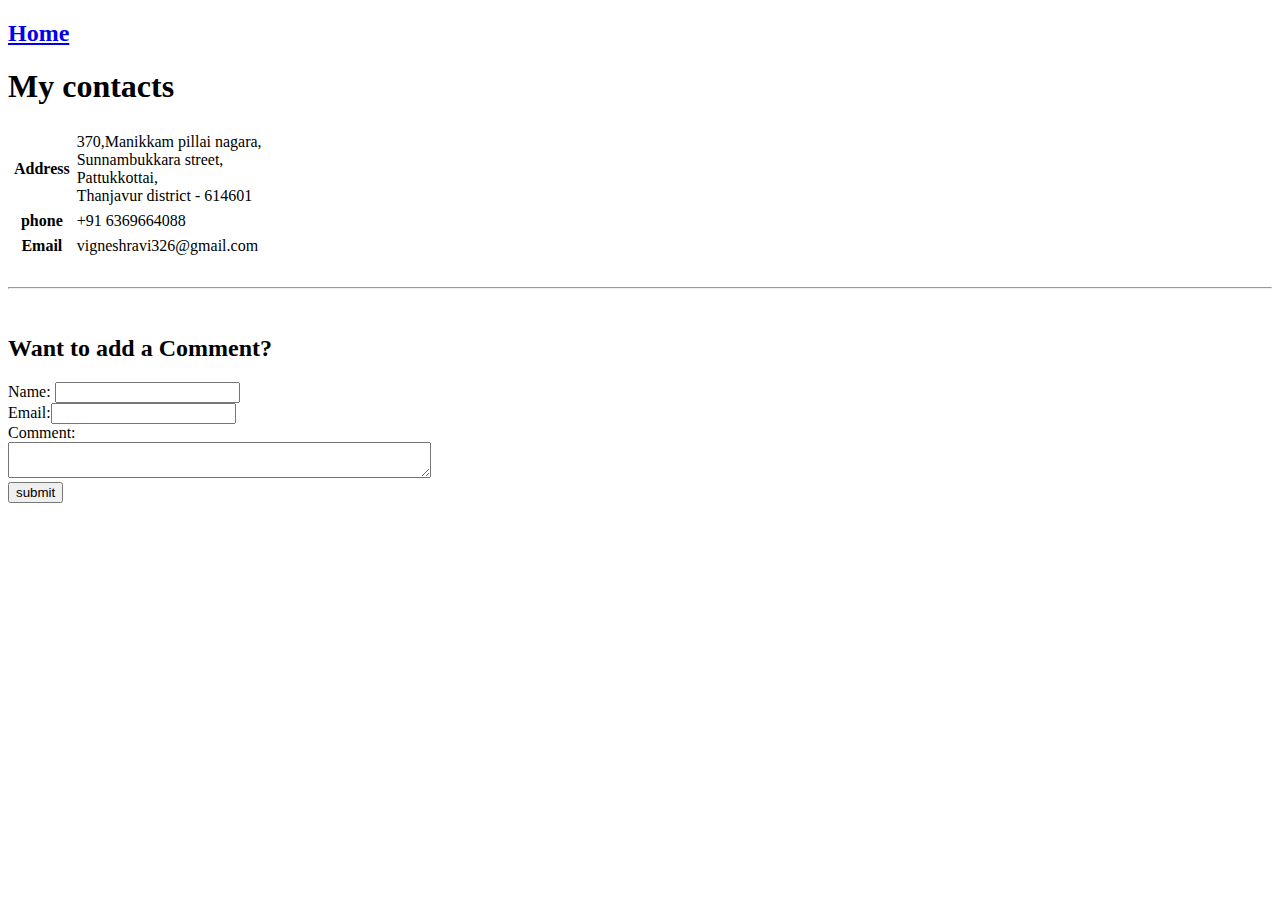
==== contacts.html @ d664aa7f "First upload of files" ====
<!DOCTYPE html>
<html lang="en" dir="ltr">
  <head>
    <meta charset="utf-8">
    <title></title>
  </head>
  <body>
    <h2><a href="index.html">Home</a></h2>
    <h1>My contacts</h1>
    <table cellspacing="5">
      <tr>
        <th>Address</th><td>370,Manikkam pillai nagara,<br>Sunnambukkara street,<br>Pattukkottai,<br>Thanjavur district - 614601</td>
      </tr>
      <tr>
        <th>phone</th><td>+91 6369664088</td>
      </tr>
      <tr>
        <th>Email</th><td>vigneshravi326@gmail.com</td>
      </tr>
    </table><br><hr><br>
    <h2>Want to add a Comment?</h2>
    <form class="" action="mailto:vigneshravi326@gmail.com" method="post" enctype="text/plain">
      <label for="">Name: </label><input type="text" name="yourName" value=""><br>
      <label for="">Email:</label><input type="email" name="YourEmail" value=""><br>
      <label for="">Comment: </label><br><textarea name="name" rows="2" cols="50"></textarea><br>
      <input type="submit" name="" value="submit">
    </form>
  </body>
</html>
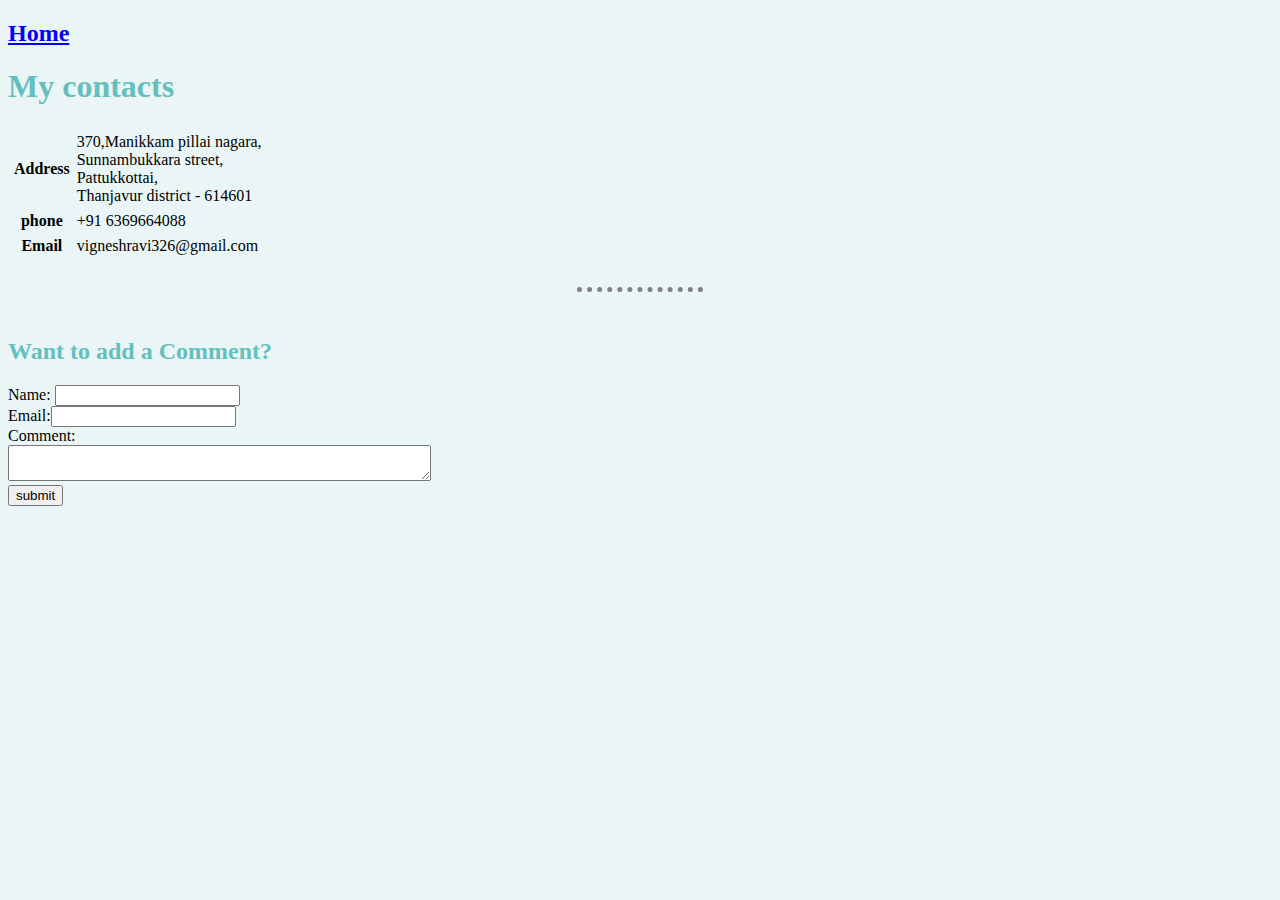
==== commit 32e086ce: "Added css" ====
--- a/contacts.html
+++ b/contacts.html
@@ -1,29 +1,37 @@
 <!DOCTYPE html>
 <html lang="en" dir="ltr">
-  <head>
-    <meta charset="utf-8">
-    <title></title>
-  </head>
-  <body>
-    <h2><a href="index.html">Home</a></h2>
-    <h1>My contacts</h1>
-    <table cellspacing="5">
-      <tr>
-        <th>Address</th><td>370,Manikkam pillai nagara,<br>Sunnambukkara street,<br>Pattukkottai,<br>Thanjavur district - 614601</td>
-      </tr>
-      <tr>
-        <th>phone</th><td>+91 6369664088</td>
-      </tr>
-      <tr>
-        <th>Email</th><td>vigneshravi326@gmail.com</td>
-      </tr>
-    </table><br><hr><br>
-    <h2>Want to add a Comment?</h2>
-    <form class="" action="mailto:vigneshravi326@gmail.com" method="post" enctype="text/plain">
-      <label for="">Name: </label><input type="text" name="yourName" value=""><br>
-      <label for="">Email:</label><input type="email" name="YourEmail" value=""><br>
-      <label for="">Comment: </label><br><textarea name="name" rows="2" cols="50"></textarea><br>
-      <input type="submit" name="" value="submit">
-    </form>
-  </body>
+
+<head>
+  <meta charset="utf-8">
+  <title>Contact me</title>
+  <link rel="stylesheet" href="CSS/styles.css">
+</head>
+
+<body>
+  <h2><a href="index.html">Home</a></h2>
+  <h1>My contacts</h1>
+  <table cellspacing="5">
+    <tr>
+      <th>Address</th>
+      <td>370,Manikkam pillai nagara,<br>Sunnambukkara street,<br>Pattukkottai,<br>Thanjavur district - 614601</td>
+    </tr>
+    <tr>
+      <th>phone</th>
+      <td>+91 6369664088</td>
+    </tr>
+    <tr>
+      <th>Email</th>
+      <td>vigneshravi326@gmail.com</td>
+    </tr>
+  </table><br>
+  <hr><br>
+  <h2>Want to add a Comment?</h2>
+  <form class="" action="mailto:vigneshravi326@gmail.com" method="post" enctype="text/plain">
+    <label for="">Name: </label><input type="text" name="yourName" value=""><br>
+    <label for="">Email:</label><input type="email" name="YourEmail" value=""><br>
+    <label for="">Comment: </label><br><textarea name="name" rows="2" cols="50"></textarea><br>
+    <input type="submit" name="" value="submit">
+  </form>
+</body>
+
 </html>
--- a/CSS/styles.css
+++ b/CSS/styles.css
@@ -0,0 +1,22 @@
+body{
+  background-color: #EAF6F6;
+}
+hr{
+  width: 10%;
+  border-style: none;
+  border-top-style: dotted;
+  border-width: 5px;
+  border-color: grey;
+}
+h1,h2,h3{
+  color: #66BFBF;
+}
+a:link{
+  color: blue;
+}
+a:visited{
+  color: red;
+}
+a:hover{
+  color: hotpink;
+}
